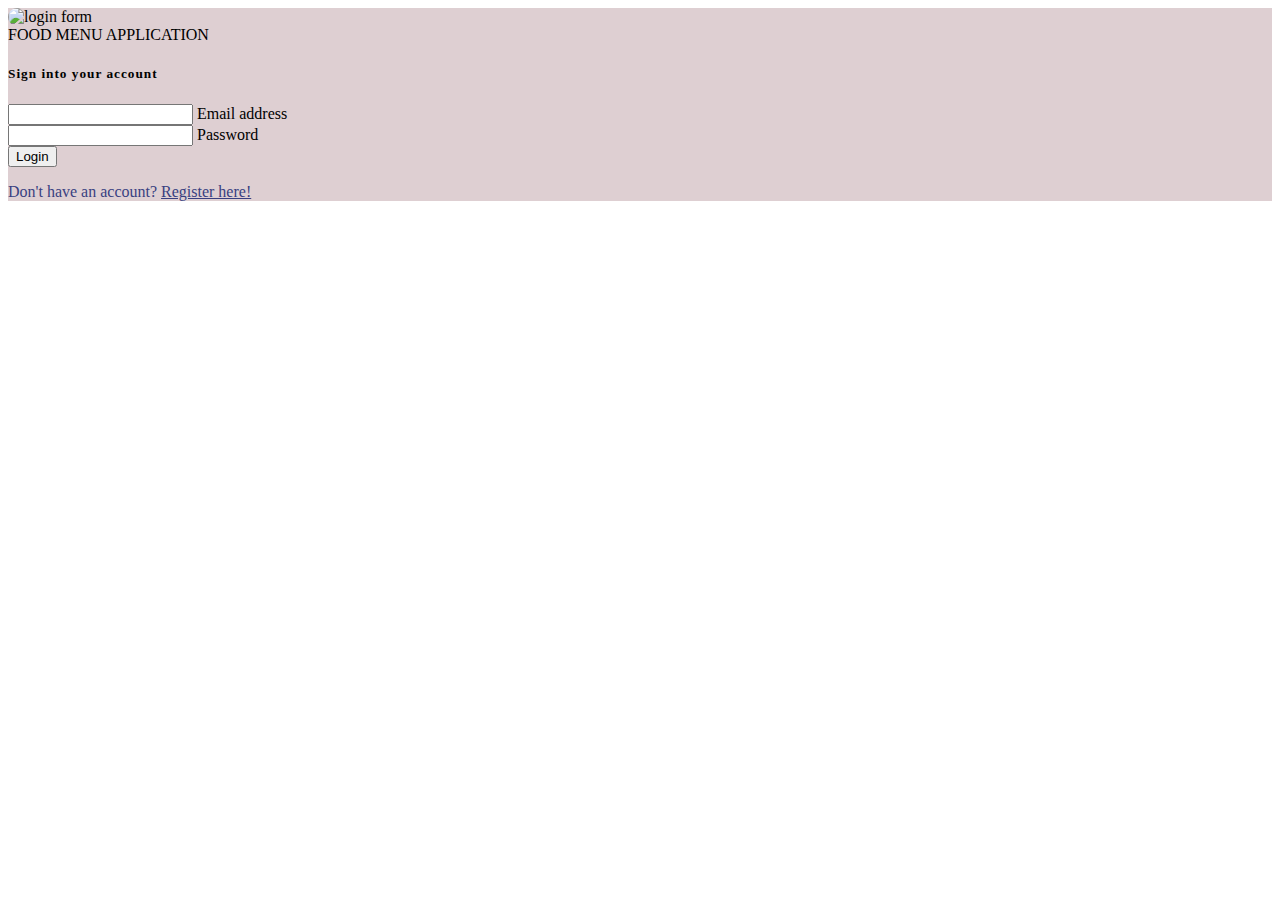
==== login.html @ 2a52ebbd "food menu first commit" ====
<!DOCTYPE html>
<html lang="en">
<head>
    <meta charset="UTF-8">
    <meta http-equiv="X-UA-Compatible" content="IE=edge">
    <meta name="viewport" content="width=device-width, initial-scale=1.0">
    <title>Document</title>
    <link href="https://cdn.jsdelivr.net/npm/bootstrap@5.2.0-beta1/dist/css/bootstrap.min.css" rel="stylesheet" integrity="sha384-0evHe/X+R7YkIZDRvuzKMRqM+OrBnVFBL6DOitfPri4tjfHxaWutUpFmBp4vmVor" crossorigin="anonymous">
    
</head>
<body>
    <script src="https://cdn.jsdelivr.net/npm/bootstrap@5.2.0-beta1/dist/js/bootstrap.bundle.min.js" integrity="sha384-pprn3073KE6tl6bjs2QrFaJGz5/SUsLqktiwsUTF55Jfv3qYSDhgCecCxMW52nD2" crossorigin="anonymous"></script>
    <section class="vh-100" style="background-color: hsl(348, 18%, 84%);">
        <div class="container py-5 h-100">
          <div class="row d-flex justify-content-center align-items-center h-100">
            <div class="col col-xl-10">
              <div class="card" style="border-radius: 1rem;">
                <div class="row g-0">
                  <div class="col-md-6 col-lg-5 d-none d-md-block">
                    <img src="https://images.unsplash.com/photo-1550547660-d9450f859349?ixlib=rb-1.2.1&ixid=MnwxMjA3fDB8MHxzZWFyY2h8Mnx8Zm9vZCUyMHBob3RvZ3JhcGh5fGVufDB8fDB8fA%3D%3D&w=1000&q=80"
                      alt="login form" class="img-fluid" style="border-radius: 1rem 0 0 1rem;" />
                  </div>
                  <div class="col-md-6 col-lg-7 d-flex align-items-center">
                    <div class="card-body p-4 p-lg-5 text-black">
      
                      <form action="login.jsp">
      
                        <div class="d-flex align-items-center mb-3 pb-1">
                          <i class="fas fa-cubes fa-2x me-3" style="color: #ff6219;"></i>
                          <span class="h1 fw-bold mb-0">FOOD MENU APPLICATION</span>
                        </div>
      
                        <h5 class="fw-normal mb-3 pb-3" style="letter-spacing: 1px;">Sign into your account</h5>
      
                        <div class="form-outline mb-3">
                          <input type="email" name="email" id="form2Example17" class="form-control form-control-lg" />
                          <label class="form-label" for="form2Example17">Email address</label>
                        </div>
      
                        <div class="form-outline mb-3">
                          <input type="password"  name="password" id="form2Example27" class="form-control form-control-lg" />
                          <label class="form-label" for="form2Example27">Password</label>
                        </div>
      
                        <div class="pt-1 mb-2">
                          <button class="btn btn-dark btn-lg btn-block" type="submit">Login</button>
                        </div>
      
                        
                        <p class="mb-5 pb-lg-2" style="color: #393f81;">Don't have an account? <a href="register.html"
                            style="color: #393f81;">Register here!</a></p>
                        
                      </form>
      
                    </div>
                  </div>
                </div>
              </div>
            </div>
          </div>
        </div>
      </section>
</body>

</html>
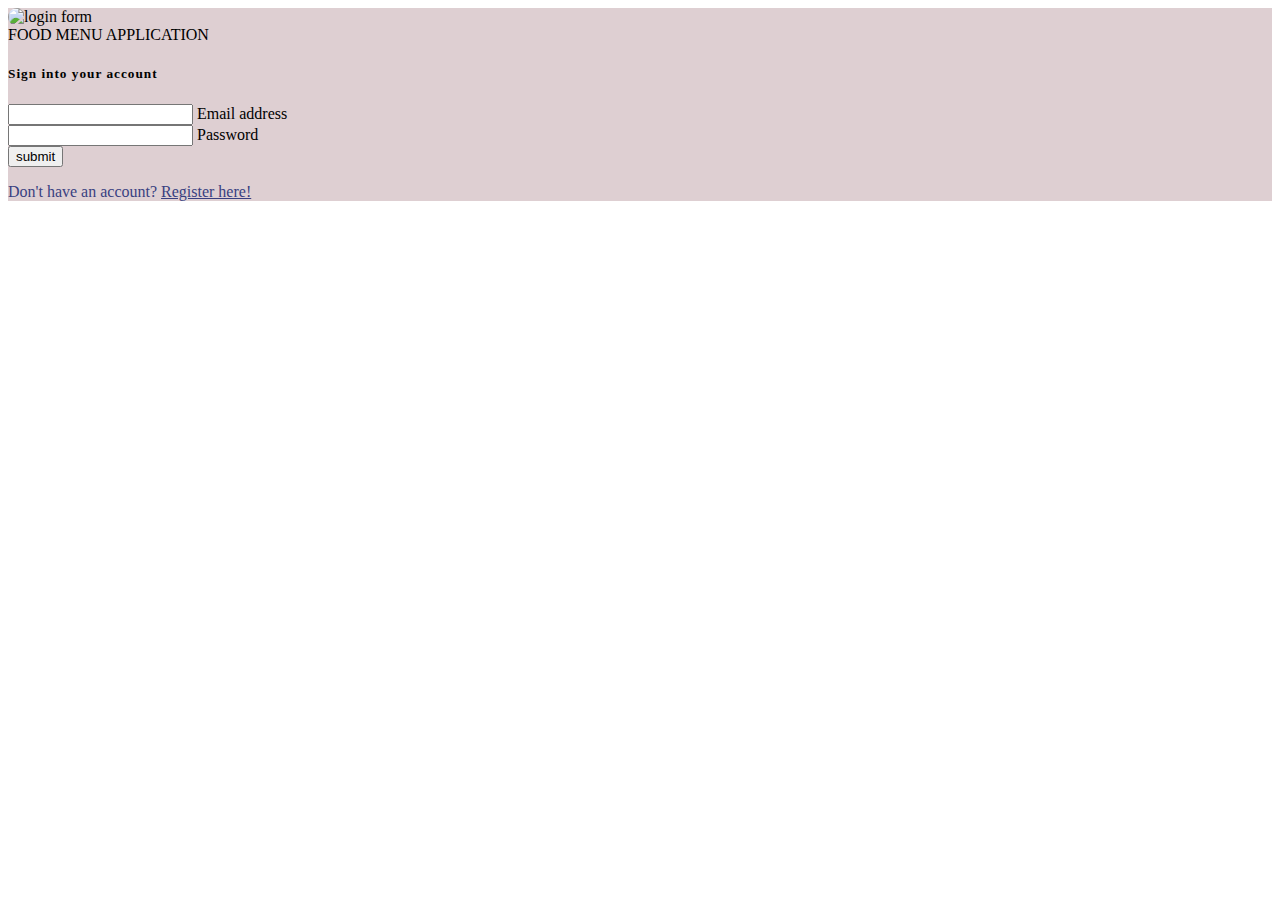
==== commit 67f8f5b4: "second comit" ====
--- a/login.html
+++ b/login.html
@@ -23,7 +23,7 @@
                   <div class="col-md-6 col-lg-7 d-flex align-items-center">
                     <div class="card-body p-4 p-lg-5 text-black">
       
-                      <form action="login.jsp">
+                      <form action="login.jsp" method="post">
       
                         <div class="d-flex align-items-center mb-3 pb-1">
                           <i class="fas fa-cubes fa-2x me-3" style="color: #ff6219;"></i>
@@ -43,7 +43,7 @@
                         </div>
       
                         <div class="pt-1 mb-2">
-                          <button class="btn btn-dark btn-lg btn-block" type="submit">Login</button>
+                          <input type="submit" value="submit" />
                         </div>
       
                         
